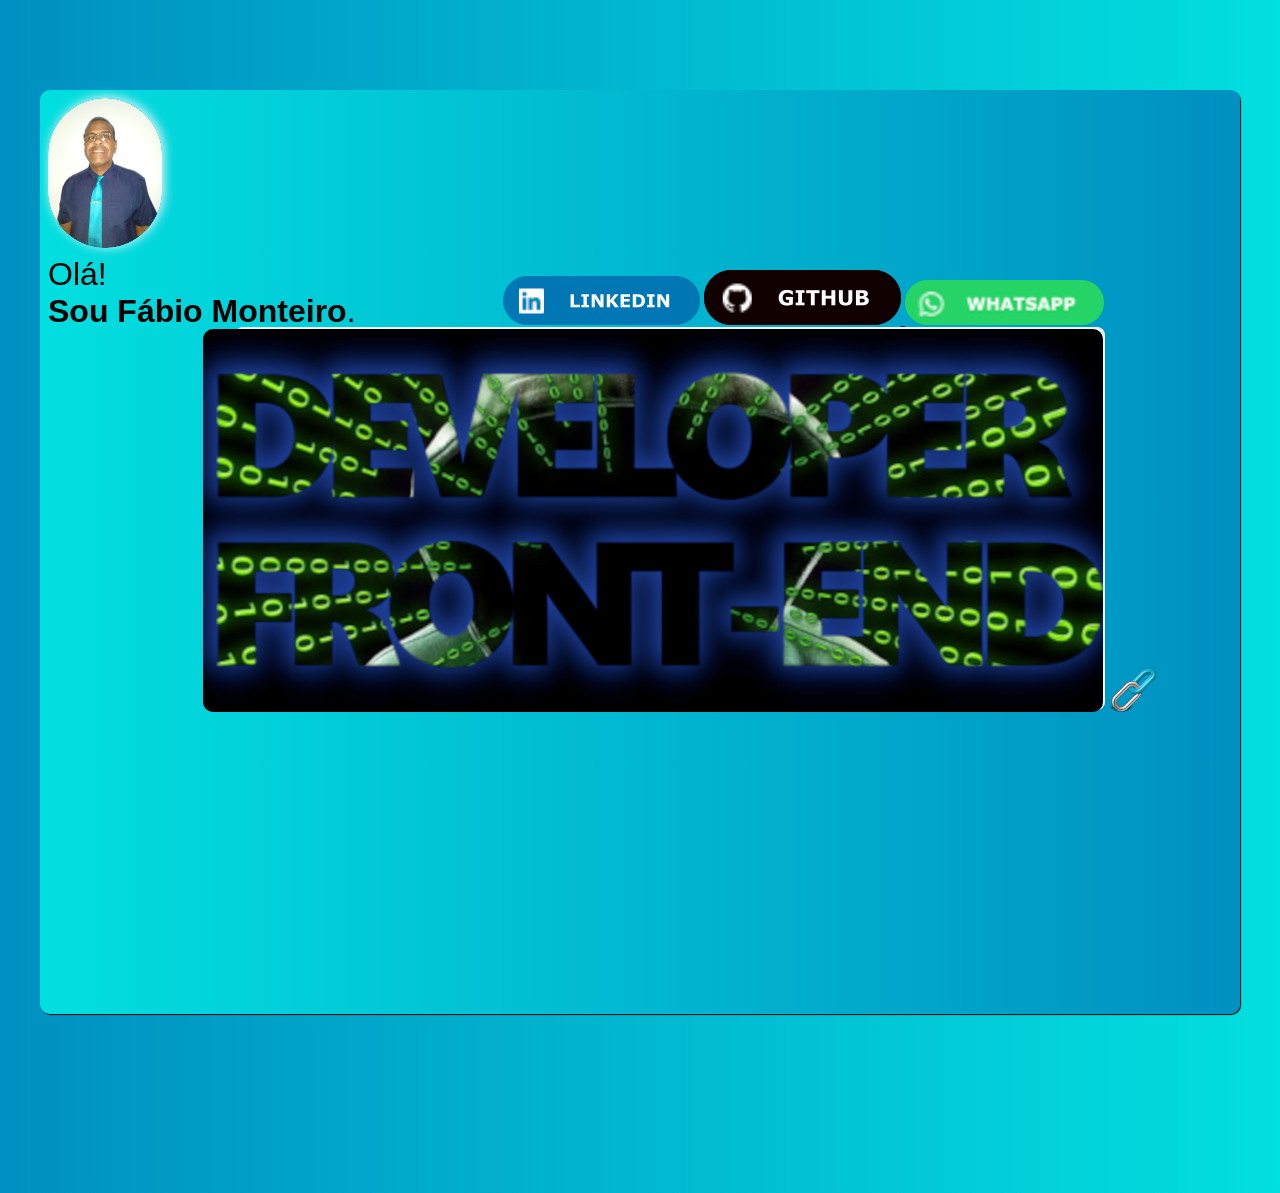
==== index.html @ 85aa5ac0 "subir projeto portifólio criar URL para projeto portifólio" ====
<!DOCTYPE html>
<html lang="pt-br">

<head>
    <meta charset="UTF-8">
    <meta name="viewport" content="width=device-width, initial-scale=1.0">
    <title>Página de Potifólio</title>
    <link rel="shortcut icon" href="minhas-imagens/neofavcom.png" type="image/x-icon">
    <link rel="stylesheet" href="style.css">
</head>

<body>



    <main>
        <header><img class="ab" src="minhas-imagens/foto perfil redon2.png" alt="foto perfil"><br>Olá! <br><strong>Sou Fábio
                Monteiro</strong>.</header>
        <p class="badges"><a
                href="https://www.linkedin.com/in/fabioh2m?lipi=urn%3Ali%3Apage%3Ad_flagship3_profile_view_base_contact_details%3Bvv%2FTENhFT3u8x519sg%2FmJw%3D%3D"
                target="_blank" rel="external"><img src="minhas-imagens/LinkedIn-badge200.png" alt="ícone linkedin"></a>
            <a href="https://github.com/fabioh2m" target="_blank" rel="external">
                <img src="minhas-imagens/GitHub-badge200.png" alt="icone GitHub">
            </a>
            <a href="https://bit.ly/3W9btk0" target="_blank" rel="external"><img src="minhas-imagens/WhatsApp-badge200.png"
                    alt="ícone wattsa"></a>
        </p>
        <div class="developer"><img class="front" src="minhas-imagens/front-enddev900.png" alt="imagem"></div>
        <div>
            <p class="link"><img src="minhas-imagens/link-icon.png" alt="ícone link"></p>
            <p id="descricao">Brasileiro (27/02/72), casado, 2 filhos, Moro em Cabo Frio Rio de Janeiro - Brasil. Tenho
                interesse na posição de Programador Front-End. Com uma sólida formação técnica, bem como experiência prática
                adquirida em projetos freelance desde 2024, acredito que possuo as habilidades necessárias para contribuir
                de forma eficaz para a sua equipe. <br>Atenciosamente, <br><em><ins>Fábio Henrique Mendes
                        Monteiro</ins></em>. <br>e-mail:<mark
                    style="background-color: #01898979;">fabioh2m@hotmail.com</mark><br><small>Projeto
                    Portifólio Feito por: Fábio Monteiro</small>&reg;</p>
        </div>
    </main>



</body>

</html>

<!-- #5314da,# 38aecc, #0090c1, #018989 -->
---- style.css ----
@charset "UTF-8";
*{
    margin: 0%;
    padding: 0%;
    box-sizing: border-box;

}

body {
    background-image: linear-gradient(to right, #0090c1, #02dfdf);
    /* background-image: url("minhas-imagens/noite-jordania1900.png"); */
    /* max-width: 100%;
    max-height: 100%;  */
    margin-bottom: 14%;
    /* background-repeat: no-repeat; */
    /* width: 100%;
    height: 100%; */
    
    
    

}

main {
    background-image: linear-gradient(to right,  #02dfdf, #0090c1);
    
    box-shadow: 1px 1px 1px;
    /* background-color: #018989; */
    width: 1200px;
    height: 924px;
    margin: auto;
    border-radius: 10px;
}

header {
    margin-left: 8px;
    margin-bottom: -5%;
    margin-top: 90px;
    padding-top: 8px;
    font-size: 2em;
    font-family: Verdana, Geneva, Tahoma, sans-serif;
    color: black;
}

.badges {

    margin-left: 463px;
    /* margin-top: 58px;
    margin-left: 926px; */

}

.developer {
    margin: auto;
    
    box-shadow:rgba(240, 248, 255, 0.986)  30px -4px 0px -2px;
    width: 874px;
    border-right: 500px;
    border-radius: 10px;
    
    /* margin-left: 500px;
    width: 1400px;
    box-shadow: cornsilk 9px 9px 9px 9px; */
}

.front {
    
    border-radius: 10px;
       
    
}


div>p#descricao {
    display: none;
}

div:hover>#descricao {
    display: block;
}
/*nas declarações acima, eu não precisei relacionar a classe link a pseudo classe (:hover) acho que como o <p> está na div, a img link que está na <p> aciona o hover. */


.link {
    
    margin-right: 552px;
    margin-left: 1069px;
    margin-top: -51px;
}

#descricao {
    font-family: Arial, Helvetica, sans-serif;
    font-size: 1em;
    background-color: aliceblue;
    text-align: justify;
     text-align: center;
     text-indent: 30px;
     margin-left: 608px;
     border-radius: 10px;
     border-style: groove;
     border-color: aqua;
     margin-top: 0%;
     margin-bottom: 100px;
     width: 455px;
     height: 250px;
     padding: 10px;

}



.ab {
    box-shadow:rgba(240, 248, 255, 0.986)  2px -1px 11px 0px;
    border-radius: 66px;   
}

/* #5314da,# 38aecc, #0090c1, #018989 */
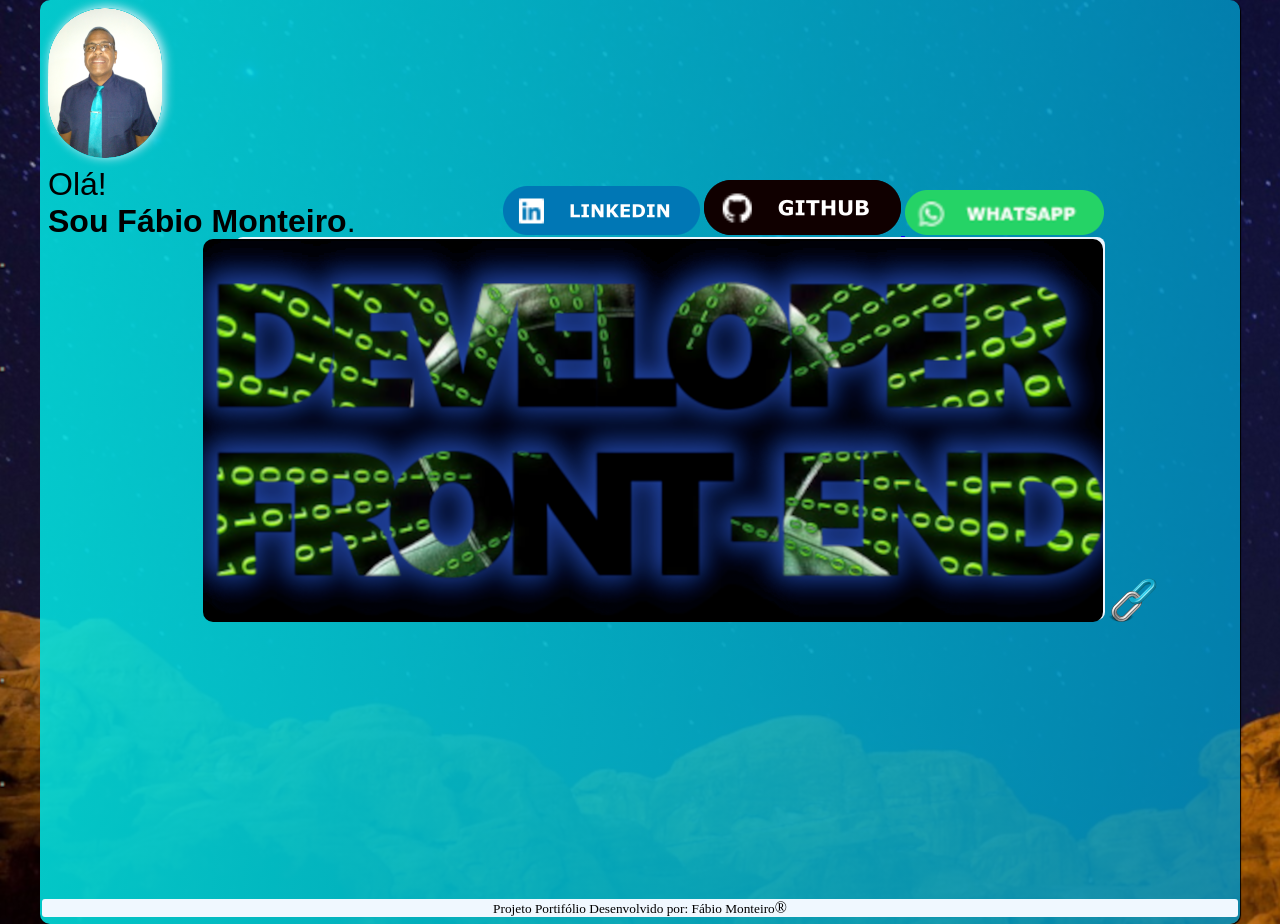
==== commit ce3d1568: "melhorias criei um footer retirei um scroll indesejado configurando as margin top/bottom do Body. al" ====
--- a/index.html
+++ b/index.html
@@ -14,7 +14,8 @@
 
 
     <main>
-        <header><img class="ab" src="minhas-imagens/foto perfil redon2.png" alt="foto perfil"><br>Olá! <br><strong>Sou Fábio
+        <header><img class="ab" src="minhas-imagens/foto perfil redon2.png" alt="foto perfil"><br>Olá! <br><strong>Sou
+                Fábio
                 Monteiro</strong>.</header>
         <p class="badges"><a
                 href="https://www.linkedin.com/in/fabioh2m?lipi=urn%3Ali%3Apage%3Ad_flagship3_profile_view_base_contact_details%3Bvv%2FTENhFT3u8x519sg%2FmJw%3D%3D"
@@ -22,20 +23,24 @@
             <a href="https://github.com/fabioh2m" target="_blank" rel="external">
                 <img src="minhas-imagens/GitHub-badge200.png" alt="icone GitHub">
             </a>
-            <a href="https://bit.ly/3W9btk0" target="_blank" rel="external"><img src="minhas-imagens/WhatsApp-badge200.png"
-                    alt="ícone wattsa"></a>
+            <a href="https://bit.ly/3W9btk0" target="_blank" rel="external"><img
+                    src="minhas-imagens/WhatsApp-badge200.png" alt="ícone wattsa"></a>
         </p>
         <div class="developer"><img class="front" src="minhas-imagens/front-enddev900.png" alt="imagem"></div>
         <div>
             <p class="link"><img src="minhas-imagens/link-icon.png" alt="ícone link"></p>
             <p id="descricao">Brasileiro (27/02/72), casado, 2 filhos, Moro em Cabo Frio Rio de Janeiro - Brasil. Tenho
-                interesse na posição de Programador Front-End. Com uma sólida formação técnica, bem como experiência prática
-                adquirida em projetos freelance desde 2024, acredito que possuo as habilidades necessárias para contribuir
+                interesse na posição de Programador Front-End. Com uma sólida formação técnica, bem como experiência
+                prática
+                adquirida em projetos freelance desde 2024, acredito que possuo as habilidades necessárias para
+                contribuir
                 de forma eficaz para a sua equipe. <br>Atenciosamente, <br><em><ins>Fábio Henrique Mendes
                         Monteiro</ins></em>. <br>e-mail:<mark
-                    style="background-color: #01898979;">fabioh2m@hotmail.com</mark><br><small>Projeto
-                    Portifólio Feito por: Fábio Monteiro</small>&reg;</p>
+                    style="background-color: #01898979;">fabioh2m@hotmail.com</mark><br></p>
         </div>
+        <footer><small>Projeto
+            Portifólio Desenvolvido por: Fábio Monteiro</small>&reg;</footer>
+       
     </main>
 
 
--- a/style.css
+++ b/style.css
@@ -7,11 +7,12 @@
 }
 
 body {
-    background-image: linear-gradient(to right, #0090c1, #02dfdf);
-    /* background-image: url("minhas-imagens/noite-jordania1900.png"); */
+    /* background-image: linear-gradient(to right, #0090c1, #02dfdf); */
+    background-image: url("minhas-imagens/noite-jordania1900.png");
     /* max-width: 100%;
     max-height: 100%;  */
-    margin-bottom: 14%;
+    margin-top: 0%;
+    margin-bottom: 0%;
     /* background-repeat: no-repeat; */
     /* width: 100%;
     height: 100%; */
@@ -22,20 +23,22 @@
 }
 
 main {
-    background-image: linear-gradient(to right,  #02dfdf, #0090c1);
+    background-image: linear-gradient(to right,  #02dfdfe3, #0091c1da);
     
     box-shadow: 1px 1px 1px;
     /* background-color: #018989; */
     width: 1200px;
     height: 924px;
     margin: auto;
+    /* margin-top: 90px; */
+
     border-radius: 10px;
 }
 
 header {
     margin-left: 8px;
     margin-bottom: -5%;
-    margin-top: 90px;
+    /* margin-top: 90px; */
     padding-top: 8px;
     font-size: 2em;
     font-family: Verdana, Geneva, Tahoma, sans-serif;
@@ -114,6 +117,17 @@
     border-radius: 66px;   
 }
 
+footer {
+    background-color: aliceblue;
+    margin-top: 272px;
+    border-radius: 3px;
+    margin-left: 2px;
+    margin-right: 2px;
+    text-align: center;
+   
+}
+
+
 /* #5314da,# 38aecc, #0090c1, #018989 */
 
 
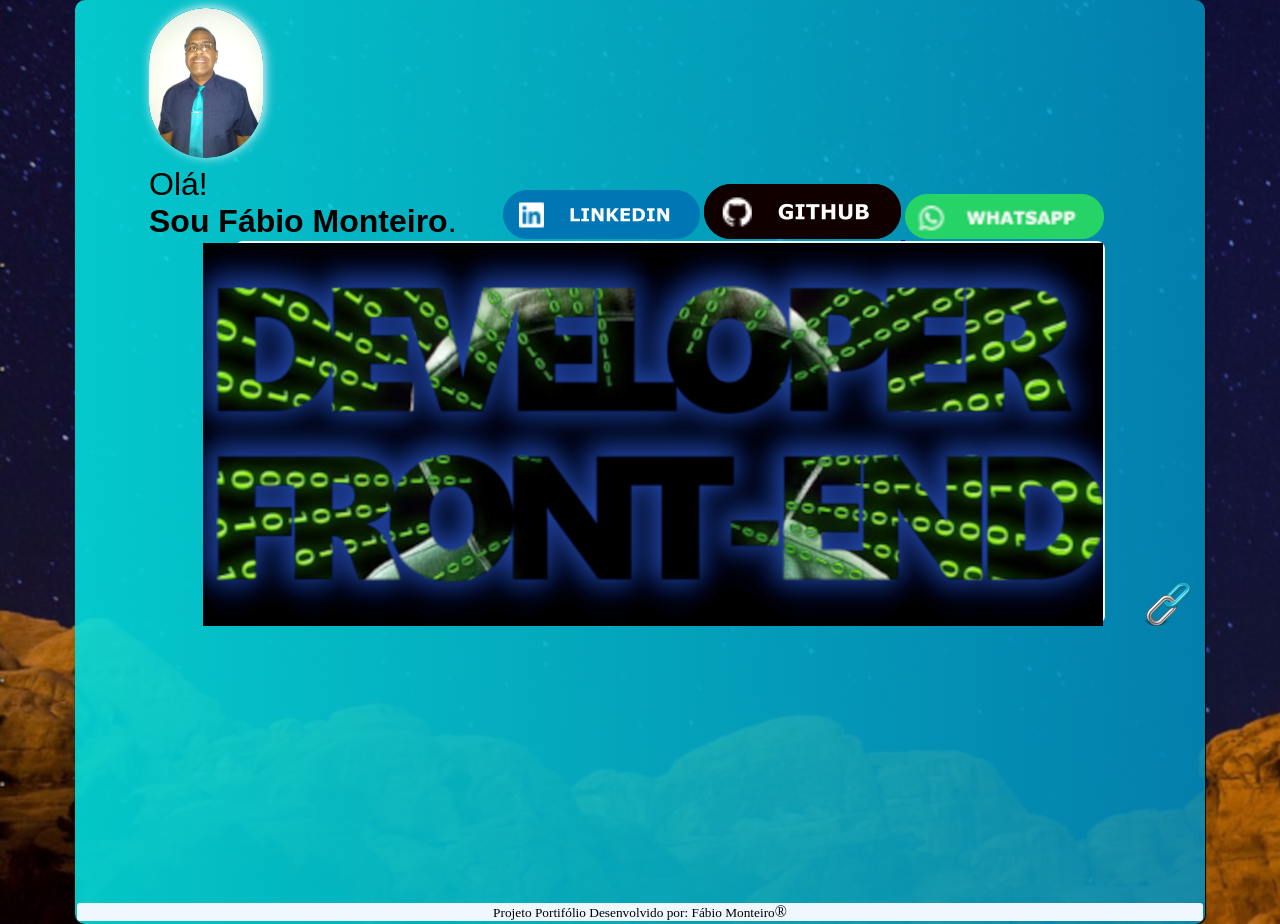
==== commit 2b85f32b: "responsividade de img tornei a img da div .devoloper responsiva de 900px para 500px" ====
--- a/index.html
+++ b/index.html
@@ -26,7 +26,13 @@
             <a href="https://bit.ly/3W9btk0" target="_blank" rel="external"><img
                     src="minhas-imagens/WhatsApp-badge200.png" alt="ícone wattsa"></a>
         </p>
-        <div class="developer"><img class="front" src="minhas-imagens/front-enddev900.png" alt="imagem"></div>
+        <div class="developer">
+            <picture>
+                <source media="(max-width: 540px)" srcset="minhas-imagens/front-enddev500.png" type="image/png">
+                <img class="droids" src="minhas-imagens/front-enddev900.png" alt="imagem de capa">
+            </picture>
+            <!-- <picture><img class="front" src="minhas-imagens/front-enddev900.png" alt="imagem"></picture> -->
+        </div>
         <div>
             <p class="link"><img src="minhas-imagens/link-icon.png" alt="ícone link"></p>
             <p id="descricao">Brasileiro (27/02/72), casado, 2 filhos, Moro em Cabo Frio Rio de Janeiro - Brasil. Tenho
--- a/style.css
+++ b/style.css
@@ -27,7 +27,7 @@
     
     box-shadow: 1px 1px 1px;
     /* background-color: #018989; */
-    width: 1200px;
+    width: 1130px;
     height: 924px;
     margin: auto;
     /* margin-top: 90px; */
@@ -36,7 +36,7 @@
 }
 
 header {
-    margin-left: 8px;
+    margin-left: 74px;
     margin-bottom: -5%;
     /* margin-top: 90px; */
     padding-top: 8px;
@@ -47,7 +47,7 @@
 
 .badges {
 
-    margin-left: 463px;
+    margin-left: 428px;
     /* margin-top: 58px;
     margin-left: 926px; */
 
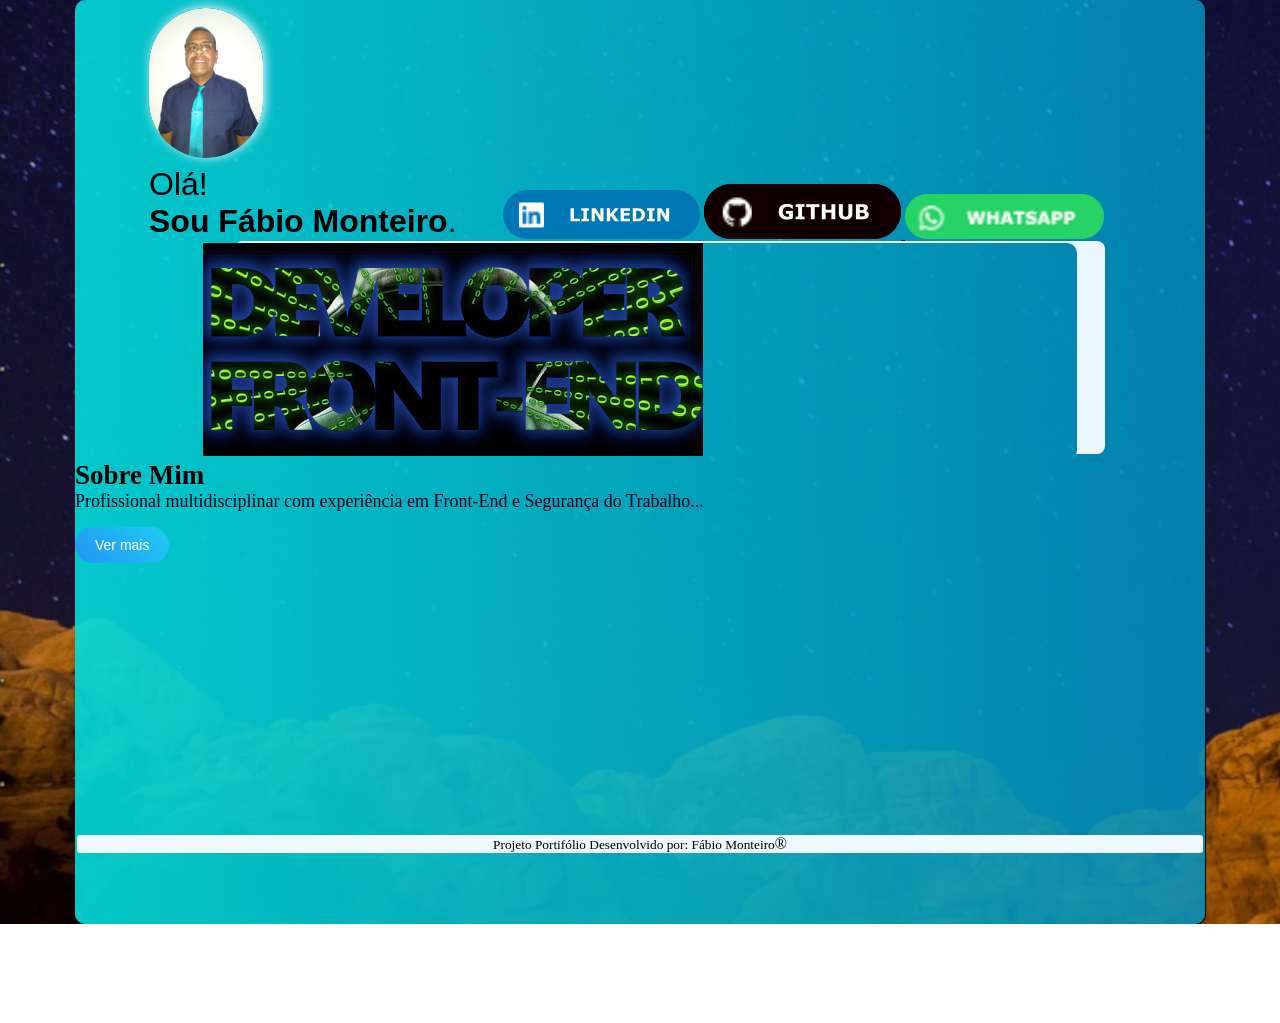
==== commit a04651aa: "interação JS adcionado" ====
--- a/index.html
+++ b/index.html
@@ -14,6 +14,9 @@
 
 
     <main>
+
+
+        
         <header><img class="ab" src="minhas-imagens/foto perfil redon2.png" alt="foto perfil"><br>Olá! <br><strong>Sou
                 Fábio
                 Monteiro</strong>.</header>
@@ -33,7 +36,27 @@
             </picture>
             <!-- <picture><img class="front" src="minhas-imagens/front-enddev900.png" alt="imagem"></picture> -->
         </div>
-        <div>
+
+        <section class="sobre">
+    <h2>Sobre Mim</h2>
+    <p id="resumo-curto">
+        Profissional multidisciplinar com experiência em Front-End e Segurança do Trabalho...
+    </p>
+    
+    <!-- NOVO: Texto expandido (inicialmente escondido) -->
+    <div id="texto-completo" style="display: none;">
+        <p>Além da minha experiência em desenvolvimento web, tenho sólido background em 
+        Segurança do Trabalho, o que me permite criar soluções que consideram tanto 
+        aspectos técnicos quanto de compliance e gestão de riscos.</p>
+        
+        <p>Atualmente focado em Inteligência Artificial e automação de processos, 
+        sempre buscando integrar tecnologia com práticas de segurança.</p>
+    </div>
+    
+    <!-- NOVO: Botão interativo -->
+    <button id="btn-saber-mais" onclick="toggleTexto()">Ver mais</button>
+</section>
+        <!-- <div>
             <p class="link"><img src="minhas-imagens/link-icon.png" alt="ícone link"></p>
             <p id="descricao">Brasileiro (27/02/72), casado, 2 filhos, Moro em Cabo Frio Rio de Janeiro - Brasil. Tenho
                 interesse na posição de Programador Front-End. Com uma sólida formação técnica, bem como experiência
@@ -43,13 +66,13 @@
                 de forma eficaz para a sua equipe. <br>Atenciosamente, <br><em><ins>Fábio Henrique Mendes
                         Monteiro</ins></em>. <br>e-mail:<mark
                     style="background-color: #01898979;">fabioh2m@hotmail.com</mark><br></p>
-        </div>
+        </div> -->
         <footer><small>Projeto
             Portifólio Desenvolvido por: Fábio Monteiro</small>&reg;</footer>
        
     </main>
 
-
+<script src="script.js"></script>
 
 </body>
 
--- a/style.css
+++ b/style.css
@@ -73,6 +73,35 @@
     
 }
 
+h2 {
+    color: black;
+}
+
+.sobre  {
+    color: rgb(1, 1, 22);
+    font-size: large;
+    
+    
+}
+
+
+
+#btn-saber-mais {
+    background: linear-gradient(45deg, #2196F3, #21CBF3);
+    color: white;
+    padding: 10px 20px;
+    border: none;
+    border-radius: 20px;
+    cursor: pointer;
+    font-size: 14px;
+    margin-top: 15px;
+    transition: transform 0.3s;
+}
+
+#btn-saber-mais:hover {
+    transform: translateY(-2px);
+}
+
 
 div>p#descricao {
     display: none;
@@ -98,7 +127,7 @@
     text-align: justify;
      text-align: center;
      text-indent: 30px;
-     margin-left: 608px;
+     margin-left: 571px;
      border-radius: 10px;
      border-style: groove;
      border-color: aqua;
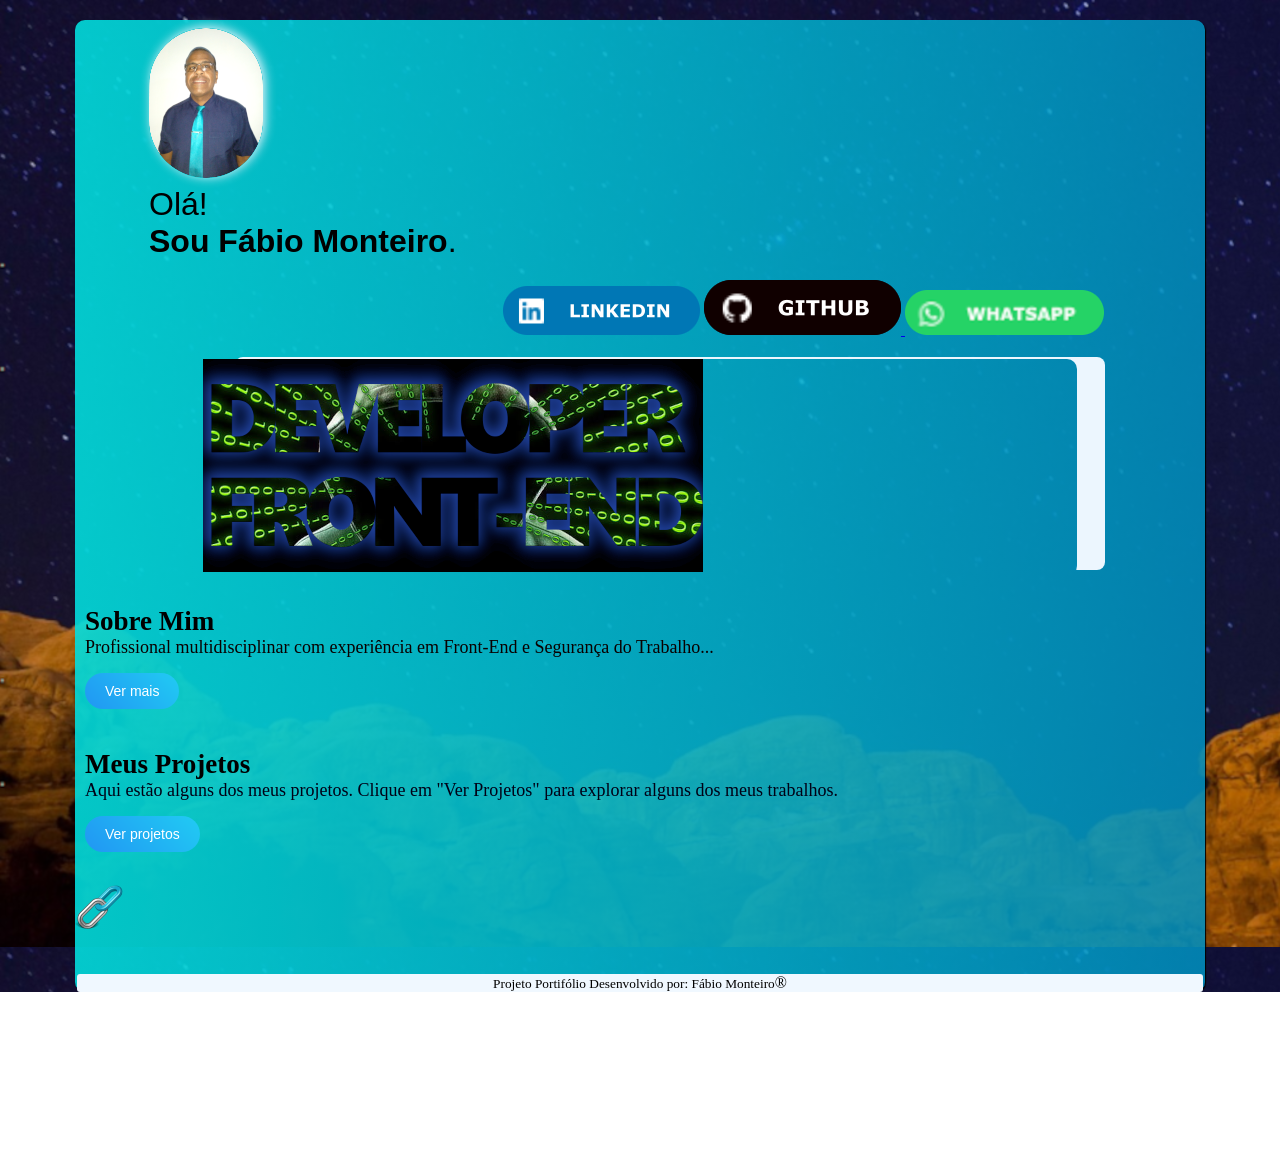
==== commit a523d8e4: "Atualizações e Implementações do HTML, CSS E README, + Implementação de JS no index inicial" ====
--- a/index.html
+++ b/index.html
@@ -1,4 +1,129 @@
+<!--PROJETO ATUALIZADO-->
 <!DOCTYPE html>
+<html lang="pt-br">
+
+<head>
+    <meta charset="UTF-8">
+    <meta name="viewport" content="width=device-width, initial-scale=1.0">
+    <title>Página de Potifólio</title>
+    <link rel="shortcut icon" href="minhas-imagens/neofavcom.png" type="image/x-icon">
+    <link rel="stylesheet" href="style-Fabioh2mNote.css">
+</head>
+
+<body>
+
+
+
+    <main>
+
+
+
+        <header><img class="ab" src="minhas-imagens/foto perfil redon2.png" alt="foto perfil"><br>Olá! <br><strong>Sou
+                Fábio
+                Monteiro</strong>.</header>
+        <p class="badges"><a
+                href="https://www.linkedin.com/in/fabioh2m?lipi=urn%3Ali%3Apage%3Ad_flagship3_profile_view_base_contact_details%3Bvv%2FTENhFT3u8x519sg%2FmJw%3D%3D"
+                target="_blank" rel="external"><img src="minhas-imagens/LinkedIn-badge200.png" alt="ícone linkedin"></a>
+            <a href="https://github.com/fabioh2m" target="_blank" rel="external">
+                <img src="minhas-imagens/GitHub-badge200.png" alt="icone GitHub">
+            </a>
+            <a href="https://bit.ly/3W9btk0" target="_blank" rel="external"><img
+                    src="minhas-imagens/WhatsApp-badge200.png" alt="ícone wattsa"></a>
+        </p>
+        <div class="developer">
+            <picture>
+                <source media="(max-width: 540px)" srcset="minhas-imagens/front-enddev500.png" type="image/png">
+                <img class="droids" src="minhas-imagens/front-enddev900.png" alt="imagem de capa">
+            </picture>
+            <!-- <picture><img class="front" src="minhas-imagens/front-enddev900.png" alt="imagem"></picture> -->
+        </div>
+
+        <section class="sobre">
+            <h2>Sobre Mim</h2>
+            <p id="resumo-curto">
+                Profissional multidisciplinar com experiência em Front-End e Segurança do Trabalho...
+            </p>
+
+            <!-- NOVO: Texto expandido (inicialmente escondido) -->
+            <div id="texto-completo" style="display: none;">
+                <p>Além da minha experiência em desenvolvimento web, tenho sólido background em
+                    Segurança do Trabalho, o que me permite criar soluções que consideram tanto
+                    aspectos técnicos quanto de compliance, gestão de riscos e de pessoas.</p>
+
+                <p>Atualmente focado em Python, Inteligência Artificial e automação de processos,
+                    sempre buscando integrar tecnologia com práticas de segurança.</p>
+            </div>
+
+            <!-- NOVO: Botão interativo -->
+            <button id="btn-saber-mais" onclick="toggleTexto()">Ver mais</button>
+        </section>
+
+        <section class="projetos">
+            <h2>Meus Projetos</h2>
+            <p id="resumo-projeto">
+                Aqui estão alguns dos meus projetos. Clique em "Ver Projetos" para explorar alguns dos meus
+                trabalhos.
+            </p>
+
+            <!-- visto terem poucos projetos, essa função está desativada por enquanto   -->
+            <!-- NOVO: Botões de filtro -->
+
+            <!-- <div class="filtros">
+        <button onclick="filtrarProjetos('todos')" class="filtro-btn active">Todos</button>
+        <button onclick="filtrarProjetos('html')" class="filtro-btn">HTML/CSS</button>
+        <button onclick="filtrarProjetos('python')" class="filtro-btn">Python</button>
+        <button onclick="filtrarProjetos('ia')" class="filtro-btn">IA</button>
+    </div> -->
+
+            <!-- Seus projetos existentes, adicione classes: -->
+            <div id="container-projetos" style="display: none;">
+
+                <div class="projeto html" data-categoria="html">
+                    <h3>Projeto Cordel</h3>
+                    <p>Site responsivo com HTML5 e CSS3</p>
+                    <a href="https://fabioh2m.github.io/projeto-cordel-neo-celulares/" target="_blank" rel="external">Ver projeto</a>
+                </div>
+
+                <div class="projeto html" data-categoria="html">
+                    <h3>Projeto Social</h3>
+                    <p>Interface para redes sociais</p>
+                    <a href="https://fabioh2m.github.io/projeto-social/" target="_blank" rel="external">Ver projeto</a>
+                </div>
+
+                <div class="projeto ia" data-categoria="ia">
+                    <h3>Sr. & Sra. Clean</h3>
+                    <p>Aplicação criada com IA generativa</p>
+                    <a href="https://sr-sra-clean-magic-touch.lovable.app" target="_blank" rel="external">Ver projeto</a>
+                </div>
+            </div>
+
+            <!-- NOVO: Botão para mostrar/ocultar projetos -->
+             <button id="btn-explorar-projeos" onclick="toggleContainer()">Ver projetos</button>
+        </section>
+        <div>
+            <p class="link"><img src="minhas-imagens/link-icon.png" alt="ícone link"></p>
+            <p id="descricao">Brasileiro (27/02/72), casado, 2 filhos, Moro em Cabo Frio Rio de Janeiro - Brasil. Tenho
+                interesse na posição de Programador Front-End Jr. bem como na área de Suporte. Com uma sólida formação técnica, bem como experiência
+                prática
+                adquirida em projetos freelance desde 2024, acredito que possuo as habilidades necessárias para
+                contribuir
+                de forma eficaz para a sua equipe. <br>Atenciosamente, e Grato por sua Atenção! <br><em><ins>Fábio Henrique Mendes
+                        Monteiro</ins></em>. <br>e-mail:<mark
+                    style="background-color: #01898979;">fabioh2m@hotmail.com</mark><br></p>
+        </div>
+        <footer><small>Projeto
+                Portifólio Desenvolvido por: Fábio Monteiro</small>&reg;</footer>
+
+    </main>
+
+    <script src="script.js"></script>
+
+</body>
+
+</html>
+
+<!-- PROJETO INICIAL -->
+<!-- <!DOCTYPE html>
 <html lang="pt-br">
 
 <head>
@@ -37,25 +162,25 @@
             <!-- <picture><img class="front" src="minhas-imagens/front-enddev900.png" alt="imagem"></picture> -->
         </div>
 
-        <section class="sobre">
+        <!-- <section class="sobre">
     <h2>Sobre Mim</h2>
     <p id="resumo-curto">
         Profissional multidisciplinar com experiência em Front-End e Segurança do Trabalho...
-    </p>
+    </p> -->
     
     <!-- NOVO: Texto expandido (inicialmente escondido) -->
-    <div id="texto-completo" style="display: none;">
+    <!-- <div id="texto-completo" style="display: none;">
         <p>Além da minha experiência em desenvolvimento web, tenho sólido background em 
         Segurança do Trabalho, o que me permite criar soluções que consideram tanto 
         aspectos técnicos quanto de compliance e gestão de riscos.</p>
         
         <p>Atualmente focado em Inteligência Artificial e automação de processos, 
         sempre buscando integrar tecnologia com práticas de segurança.</p>
-    </div>
+    </div> -->
     
     <!-- NOVO: Botão interativo -->
-    <button id="btn-saber-mais" onclick="toggleTexto()">Ver mais</button>
-</section>
+    <!-- <button id="btn-saber-mais" onclick="toggleTexto()">Ver mais</button>
+</section> -->
         <!-- <div>
             <p class="link"><img src="minhas-imagens/link-icon.png" alt="ícone link"></p>
             <p id="descricao">Brasileiro (27/02/72), casado, 2 filhos, Moro em Cabo Frio Rio de Janeiro - Brasil. Tenho
@@ -67,7 +192,7 @@
                         Monteiro</ins></em>. <br>e-mail:<mark
                     style="background-color: #01898979;">fabioh2m@hotmail.com</mark><br></p>
         </div> -->
-        <footer><small>Projeto
+        <!-- <footer><small>Projeto
             Portifólio Desenvolvido por: Fábio Monteiro</small>&reg;</footer>
        
     </main>
@@ -78,4 +203,4 @@
 
 </html>
 
-<!-- #5314da,# 38aecc, #0090c1, #018989 -->+<!--#5314da,# 38aecc, #0090c1, #018989 --> 
--- a/style-Fabioh2mNote.css
+++ b/style-Fabioh2mNote.css
@@ -0,0 +1,254 @@
+@charset "UTF-8";
+*{
+    margin: 0;
+    padding: 0;
+    box-sizing: border-box;
+
+}
+
+body {
+    /* background-image: linear-gradient(to right, #0090c1, #02dfdf); */
+    background-image: url("minhas-imagens/noite-jordania1900.png");
+    /* max-width: 100%;
+    max-height: 100%;  */
+    margin-top: 0%;
+    margin-bottom: 0%;
+    /* background-repeat: no-repeat; */
+    /* width: 100%;
+    height: 100%; */
+    
+    
+    
+
+}
+
+main {
+
+    background-image: linear-gradient(to right,  #02dfdfe3, #0091c1da);
+    box-shadow: 1px 1px 1px;
+    /* background-color: #018989; */
+    display: flex;
+    flex-direction: column;
+    gap: 20px; /* 👈 espaçamento automático entre tudo */
+    height: auto;
+    width: 1130px;
+    margin: auto;
+    margin-top: 20px;
+
+    border-radius: 10px;
+}
+
+
+
+header {
+    margin-left: 74px;
+    margin-bottom: 0px;
+    /* margin-top: 90px; */
+    padding-top: 8px;
+    font-size: 2em;
+    font-family: Verdana, Geneva, Tahoma, sans-serif;
+    color: black;
+}
+
+.ab {
+    box-shadow:rgba(240, 248, 255, 0.986)  2px -1px 11px 0px;
+    border-radius: 66px;   
+}
+
+.badges {
+
+    margin-left: 428px;
+    /* margin-top: 58px;
+    margin-left: 926px; */
+
+}
+
+.developer {
+    margin: 0 auto;
+    
+    box-shadow:rgba(240, 248, 255, 0.986)  30px -4px 0px -2px;
+    width: 874px;
+    border-right: 500px;
+    border-radius: 10px;
+    
+    /* margin-left: 500px;
+    width: 1400px;
+    box-shadow: cornsilk 9px 9px 9px 9px; */
+}
+
+.front {
+    
+    border-radius: 10px;
+       
+    
+}
+
+h2 {
+
+    color: black;
+}
+
+
+
+.sobre  {
+   
+    color: rgb(10, 0, 0);
+    font-size: large;
+    padding: 10px !important;
+    
+}
+
+.projetos {
+    color: rgb(1, 1, 22);
+    font-size: large;
+    padding: 10px !important;
+}
+
+
+
+#btn-saber-mais {
+    background: linear-gradient(45deg, #2196F3, #21CBF3);
+    color: white;
+    padding: 10px 20px;
+    border: none;
+    border-radius: 20px;
+    cursor: pointer;
+    font-size: 14px;
+    margin-top: 15px;
+
+    transition: transform 0.3s;
+}
+
+#btn-saber-mais:hover {
+    transform: translateY(-2px);
+}
+
+#texto-completo {
+
+background-color: aliceblue;
+
+}
+
+
+
+
+#btn-explorar-projeos {
+    background: linear-gradient(45deg, #2196F3, #21CBF3);
+    color: white;
+    padding: 10px 20px;
+    border: none;
+    border-radius: 20px;
+    cursor: pointer;
+    font-size: 14px;
+    margin-top: 15px;
+    transition: transform 0.3s;
+}
+
+#btn-explorar-projeos:hover {
+    transform: translateY(-2px);
+}
+
+
+div>p#descricao {
+    display: none;
+}
+
+div:hover>#descricao {
+    display: block;
+}
+/*nas declarações acima, eu não precisei relacionar a classe link a pseudo classe (:hover) acho que como o <p> está na div, a img link que está na <p> aciona o hover. */
+
+.filtros {
+    text-align: center;
+    margin: 20px 0;
+}
+
+.filtro-btn {
+    background: #f1f3f4;
+    color: #333;
+    padding: 8px 16px;
+    border: none;
+    border-radius: 20px;
+    cursor: pointer;
+    margin: 0 5px;
+    transition: all 0.3s;
+}
+
+.filtro-btn:hover,
+.filtro-btn.active {
+    background: #2196F3;
+    color: white;
+}
+
+.projeto {
+    margin: 20px 40px !important;
+    padding: 15px !important;
+    border: 1px solid #ddd;
+    border-radius: 8px;
+    transition: all 0.3s;
+    color: rgb(1, 1, 22);
+    font-size: large;
+}
+
+
+
+#resumo-projeto {
+    color: rgb(1, 1, 22);
+    font-size: large;
+}
+
+
+#descricao {
+
+background-color: aliceblue;
+padding: 5px;
+
+}
+
+
+/* .link {
+    
+    margin-right: 552px;
+    margin-left: 1069px;
+    margin-top: -51px;
+}
+
+#descricao {
+    font-family: Arial, Helvetica, sans-serif;
+    font-size: 1em;
+    background-color: aliceblue;
+    text-align: justify;
+     text-align: center;
+     text-indent: 30px;
+     margin-left: 571px;
+     border-radius: 10px;
+     border-style: groove;
+     border-color: aqua;
+     margin-top: 0%;
+     margin-bottom: 100px;
+     width: 455px;
+     height: 250px;
+     padding: 10px;
+
+} */
+
+
+
+
+
+footer {
+    background-color: aliceblue;
+    margin-top: 20px;
+    border-radius: 3px;
+    margin-left: 2px;
+    margin-right: 2px;
+    text-align: center;
+   
+}
+
+
+/* #5314da,# 38aecc, #0090c1, #018989 */
+
+
+
+
--- a/style.css
+++ b/style.css
@@ -1,7 +1,8 @@
+/* PROJETO ATUALIZADO */
 @charset "UTF-8";
 *{
-    margin: 0%;
-    padding: 0%;
+    margin: 0;
+    padding: 0;
     box-sizing: border-box;
 
 }
@@ -23,21 +24,26 @@
 }
 
 main {
+
     background-image: linear-gradient(to right,  #02dfdfe3, #0091c1da);
-    
     box-shadow: 1px 1px 1px;
     /* background-color: #018989; */
+    display: flex;
+    flex-direction: column;
+    gap: 20px; /* 👈 espaçamento automático entre tudo */
+    height: auto;
     width: 1130px;
-    height: 924px;
     margin: auto;
-    /* margin-top: 90px; */
-
-    border-radius: 10px;
-}
+    margin-top: 20px;
+
+    border-radius: 10px;
+}
+
+
 
 header {
     margin-left: 74px;
-    margin-bottom: -5%;
+    margin-bottom: 0px;
     /* margin-top: 90px; */
     padding-top: 8px;
     font-size: 2em;
@@ -45,6 +51,11 @@
     color: black;
 }
 
+.ab {
+    box-shadow:rgba(240, 248, 255, 0.986)  2px -1px 11px 0px;
+    border-radius: 66px;   
+}
+
 .badges {
 
     margin-left: 428px;
@@ -54,7 +65,7 @@
 }
 
 .developer {
-    margin: auto;
+    margin: 0 auto;
     
     box-shadow:rgba(240, 248, 255, 0.986)  30px -4px 0px -2px;
     width: 874px;
@@ -74,14 +85,24 @@
 }
 
 h2 {
+
     color: black;
 }
 
+
+
 .sobre  {
+   
+    color: rgb(10, 0, 0);
+    font-size: large;
+    padding: 10px !important;
+    
+}
+
+.projetos {
     color: rgb(1, 1, 22);
     font-size: large;
-    
-    
+    padding: 10px !important;
 }
 
 
@@ -95,6 +116,7 @@
     cursor: pointer;
     font-size: 14px;
     margin-top: 15px;
+
     transition: transform 0.3s;
 }
 
@@ -102,6 +124,31 @@
     transform: translateY(-2px);
 }
 
+#texto-completo {
+
+background-color: aliceblue;
+
+}
+
+
+
+
+#btn-explorar-projeos {
+    background: linear-gradient(45deg, #2196F3, #21CBF3);
+    color: white;
+    padding: 10px 20px;
+    border: none;
+    border-radius: 20px;
+    cursor: pointer;
+    font-size: 14px;
+    margin-top: 15px;
+    transition: transform 0.3s;
+}
+
+#btn-explorar-projeos:hover {
+    transform: translateY(-2px);
+}
+
 
 div>p#descricao {
     display: none;
@@ -112,8 +159,55 @@
 }
 /*nas declarações acima, eu não precisei relacionar a classe link a pseudo classe (:hover) acho que como o <p> está na div, a img link que está na <p> aciona o hover. */
 
-
-.link {
+.filtros {
+    text-align: center;
+    margin: 20px 0;
+}
+
+.filtro-btn {
+    background: #f1f3f4;
+    color: #333;
+    padding: 8px 16px;
+    border: none;
+    border-radius: 20px;
+    cursor: pointer;
+    margin: 0 5px;
+    transition: all 0.3s;
+}
+
+.filtro-btn:hover,
+.filtro-btn.active {
+    background: #2196F3;
+    color: white;
+}
+
+.projeto {
+    margin: 20px 40px !important;
+    padding: 15px !important;
+    border: 1px solid #ddd;
+    border-radius: 8px;
+    transition: all 0.3s;
+    color: rgb(1, 1, 22);
+    font-size: large;
+}
+
+
+
+#resumo-projeto {
+    color: rgb(1, 1, 22);
+    font-size: large;
+}
+
+
+#descricao {
+
+background-color: aliceblue;
+padding: 5px;
+
+}
+
+
+/* .link {
     
     margin-right: 552px;
     margin-left: 1069px;
@@ -137,6 +231,167 @@
      height: 250px;
      padding: 10px;
 
+} */
+
+
+
+
+
+footer {
+    background-color: aliceblue;
+    margin-top: 20px;
+    border-radius: 3px;
+    margin-left: 2px;
+    margin-right: 2px;
+    text-align: center;
+   
+}
+
+
+
+
+
+
+/* CSS ORIGINAL DO PROJETO INICIAL. MUITAS LINHAS AQUI ESTÃO COMENTADAS INDIVIDUALMENTE E NÃO FAZEM PARTE DO PROJETO QUE ESTAVA EM FUNCIONAMENTO. COMO EU QUERIA COMENTAR TUDO, RETIREI O COMENTÁRIO INDIVIDUAL */
+/* @charset "UTF-8";
+*{
+    margin: 0%;
+    padding: 0%;
+    box-sizing: border-box;
+
+} */
+
+/* body {
+    /* background-image: linear-gradient(to right, #0090c1, #02dfdf); 
+    background-image: url("minhas-imagens/noite-jordania1900.png");
+    max-width: 100%;
+    max-height: 100%;  
+    margin-top: 0%;
+    margin-bottom: 0%;
+    background-repeat: no-repeat; 
+    width: 100%;
+    height: 100%; 
+    
+    
+    
+
+} */
+
+/* main {
+    background-image: linear-gradient(to right,  #02dfdfe3, #0091c1da);
+    
+    box-shadow: 1px 1px 1px;
+    background-color: #018989; 
+    width: 1130px;
+    height: 924px;
+    margin: auto;
+    margin-top: 90px; 
+
+    border-radius: 10px;
+} */
+
+/* header {
+    margin-left: 74px;
+    margin-bottom: -5%;
+    margin-top: 90px; 
+    padding-top: 8px;
+    font-size: 2em;
+    font-family: Verdana, Geneva, Tahoma, sans-serif;
+    color: black;
+} */
+
+/* .badges {
+
+    margin-left: 428px;
+     margin-top: 58px;
+    margin-left: 926px; 
+
+} */
+
+/* .developer {
+    margin: auto;
+    
+    box-shadow:rgba(240, 248, 255, 0.986)  30px -4px 0px -2px;
+    width: 874px;
+    border-right: 500px;
+    border-radius: 10px;
+    
+    /* margin-left: 500px;
+    width: 1400px;
+    box-shadow: cornsilk 9px 9px 9px 9px; 
+} */
+
+/* .front {
+    
+    border-radius: 10px;
+       
+    
+}
+
+h2 {
+    color: black;
+} */
+
+/* .sobre  {
+    color: rgb(1, 1, 22);
+    font-size: large;
+    
+    
+} */
+
+
+
+/* #btn-saber-mais {
+    background: linear-gradient(45deg, #2196F3, #21CBF3);
+    color: white;
+    padding: 10px 20px;
+    border: none;
+    border-radius: 20px;
+    cursor: pointer;
+    font-size: 14px;
+    margin-top: 15px;
+    transition: transform 0.3s;
+}
+
+#btn-saber-mais:hover {
+    transform: translateY(-2px);
+}
+
+
+div>p#descricao {
+    display: none;
+}
+
+div:hover>#descricao {
+    display: block;
+} */
+/*nas declarações acima, eu não precisei relacionar a classe link a pseudo classe (:hover) acho que como o <p> está na div, a img link que está na <p> aciona o hover. */
+
+
+/* .link {
+    
+    margin-right: 552px;
+    margin-left: 1069px;
+    margin-top: -51px;
+}
+
+#descricao {
+    font-family: Arial, Helvetica, sans-serif;
+    font-size: 1em;
+    background-color: aliceblue;
+    text-align: justify;
+     text-align: center;
+     text-indent: 30px;
+     margin-left: 571px;
+     border-radius: 10px;
+     border-style: groove;
+     border-color: aqua;
+     margin-top: 0%;
+     margin-bottom: 100px;
+     width: 455px;
+     height: 250px;
+     padding: 10px;
+
 }
 
 
@@ -154,7 +409,7 @@
     margin-right: 2px;
     text-align: center;
    
-}
+} */
 
 
 /* #5314da,# 38aecc, #0090c1, #018989 */
